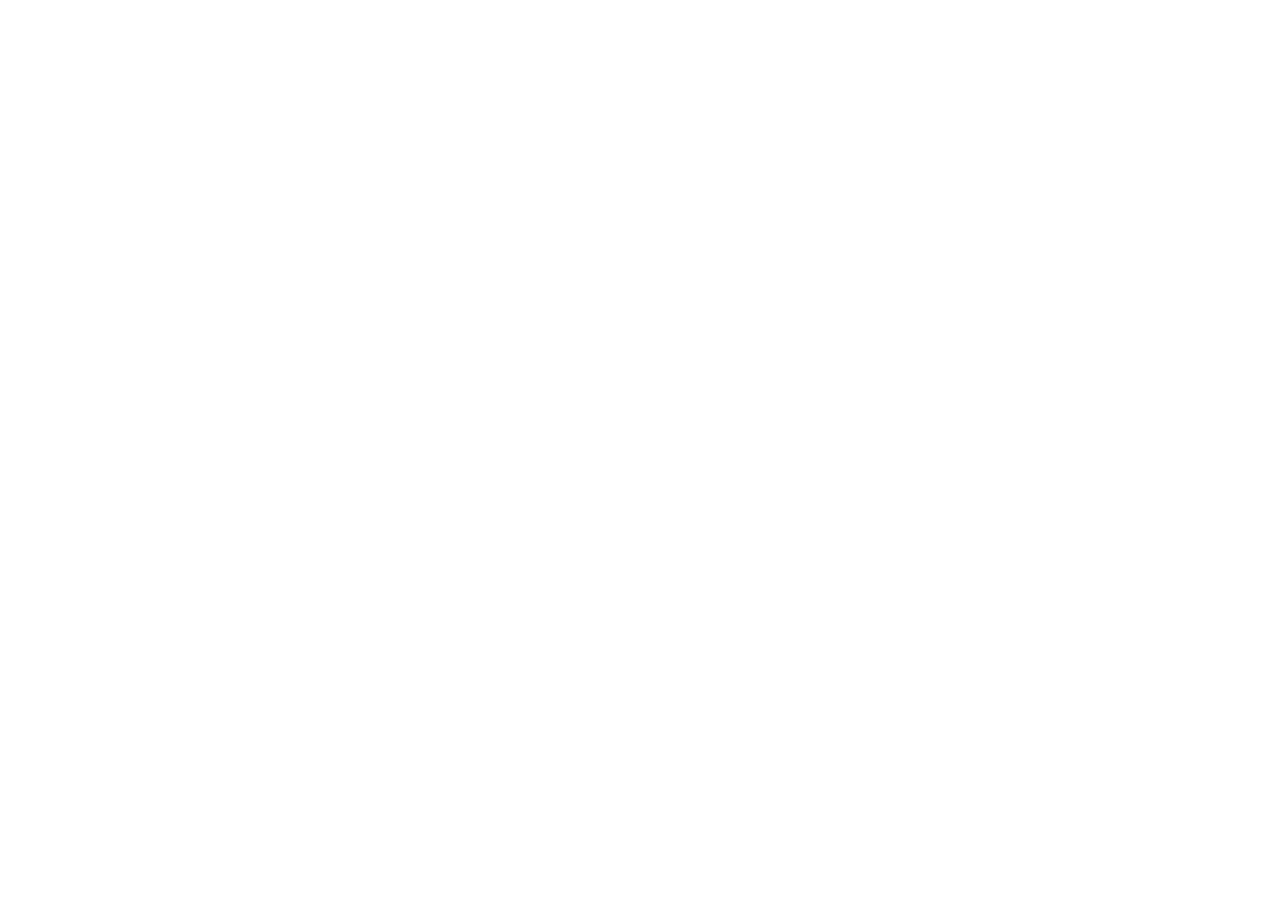
==== TP1/index.html @ ecc1db16 "Creacion,TP1-Ejercicio 1 Completado. Creacion de carpeta para la materia Interfaces. TP1 Ejercicio 1" ====
<!DOCTYPE html PUBLIC "-//W3C//DTD XHTML 1.0 Transitional//EN" "http://www.w3.org/TR/xhtml1/DTD/xhtml1-transitional.dtd">
<html xmlns="http://www.w3.org/1999/xhtml">
	<head>
		<meta http-equiv="Content-Type" content="text/html; charset=utf-8" />
		<title>TP1 TUDAI-INTERFACES</title>
	</head>
	<body>
		
	</body>
	<script   src="js/script.js"></script>
</html>
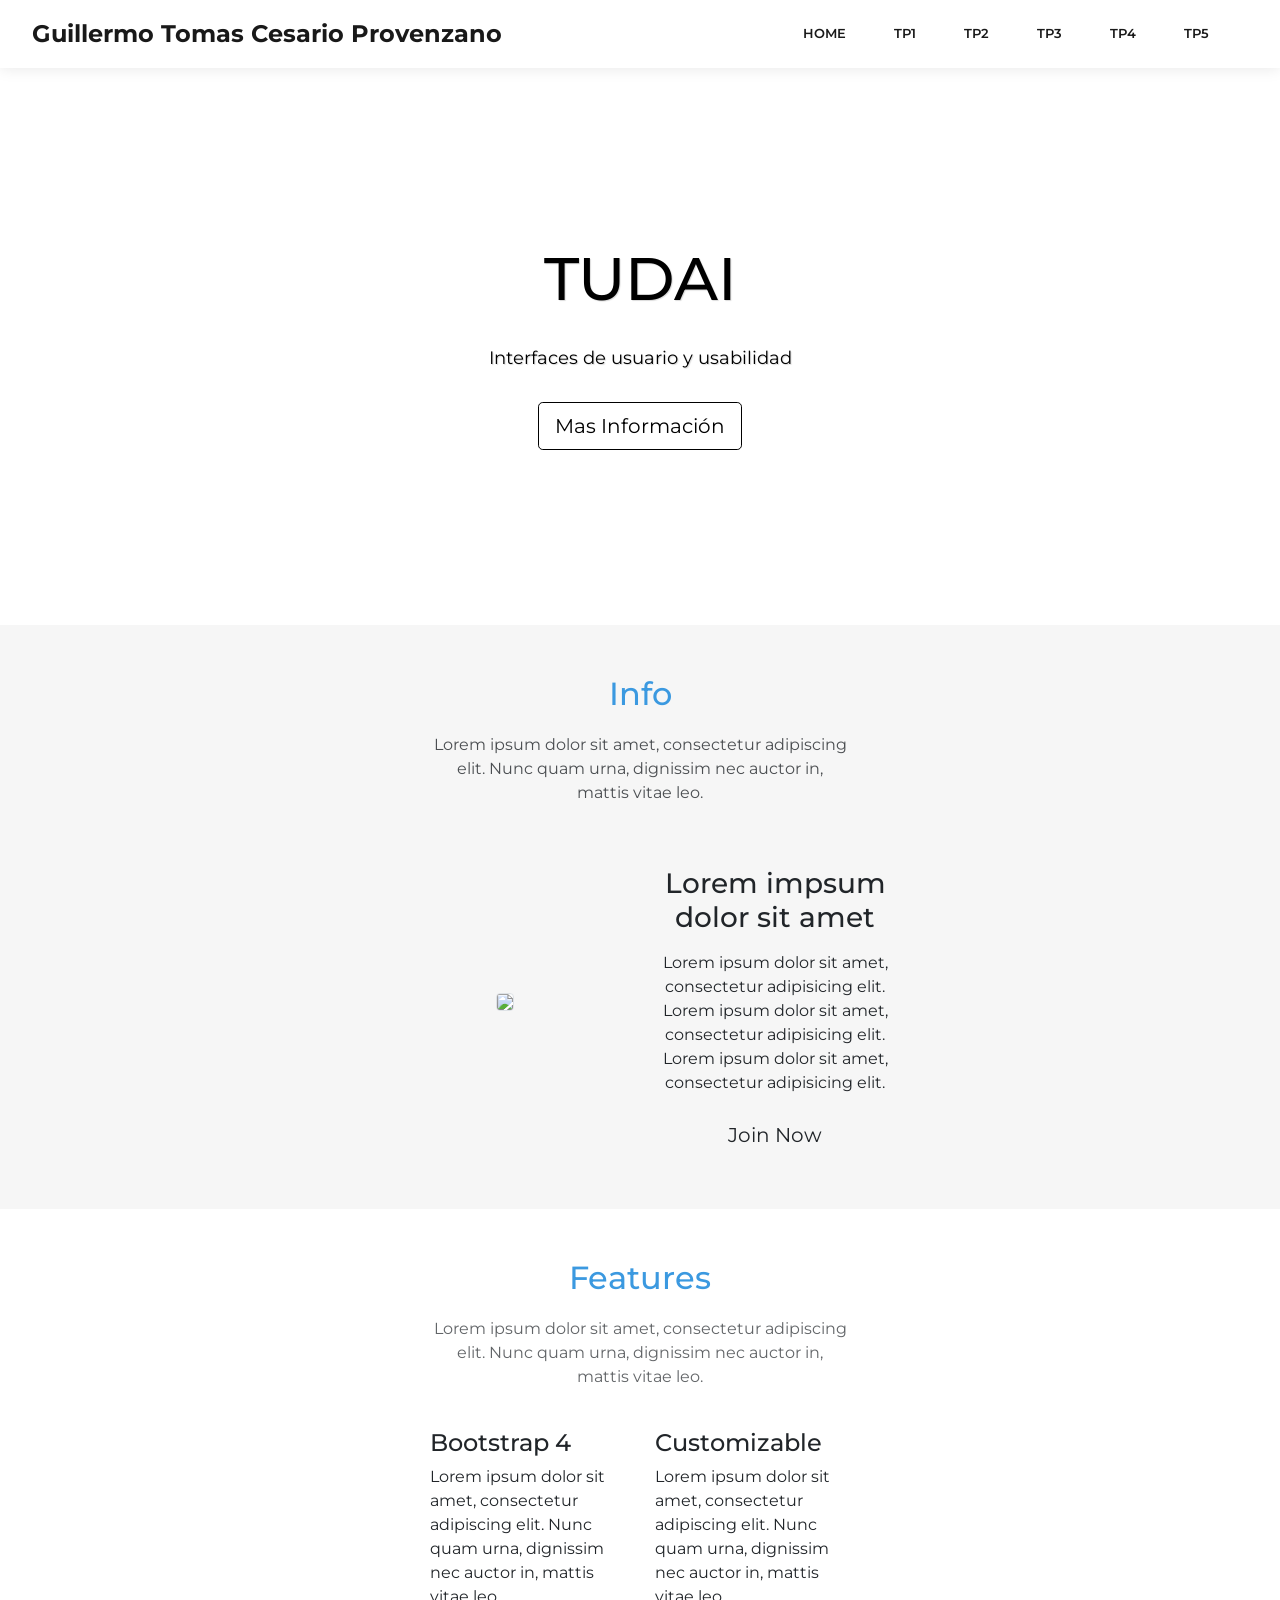
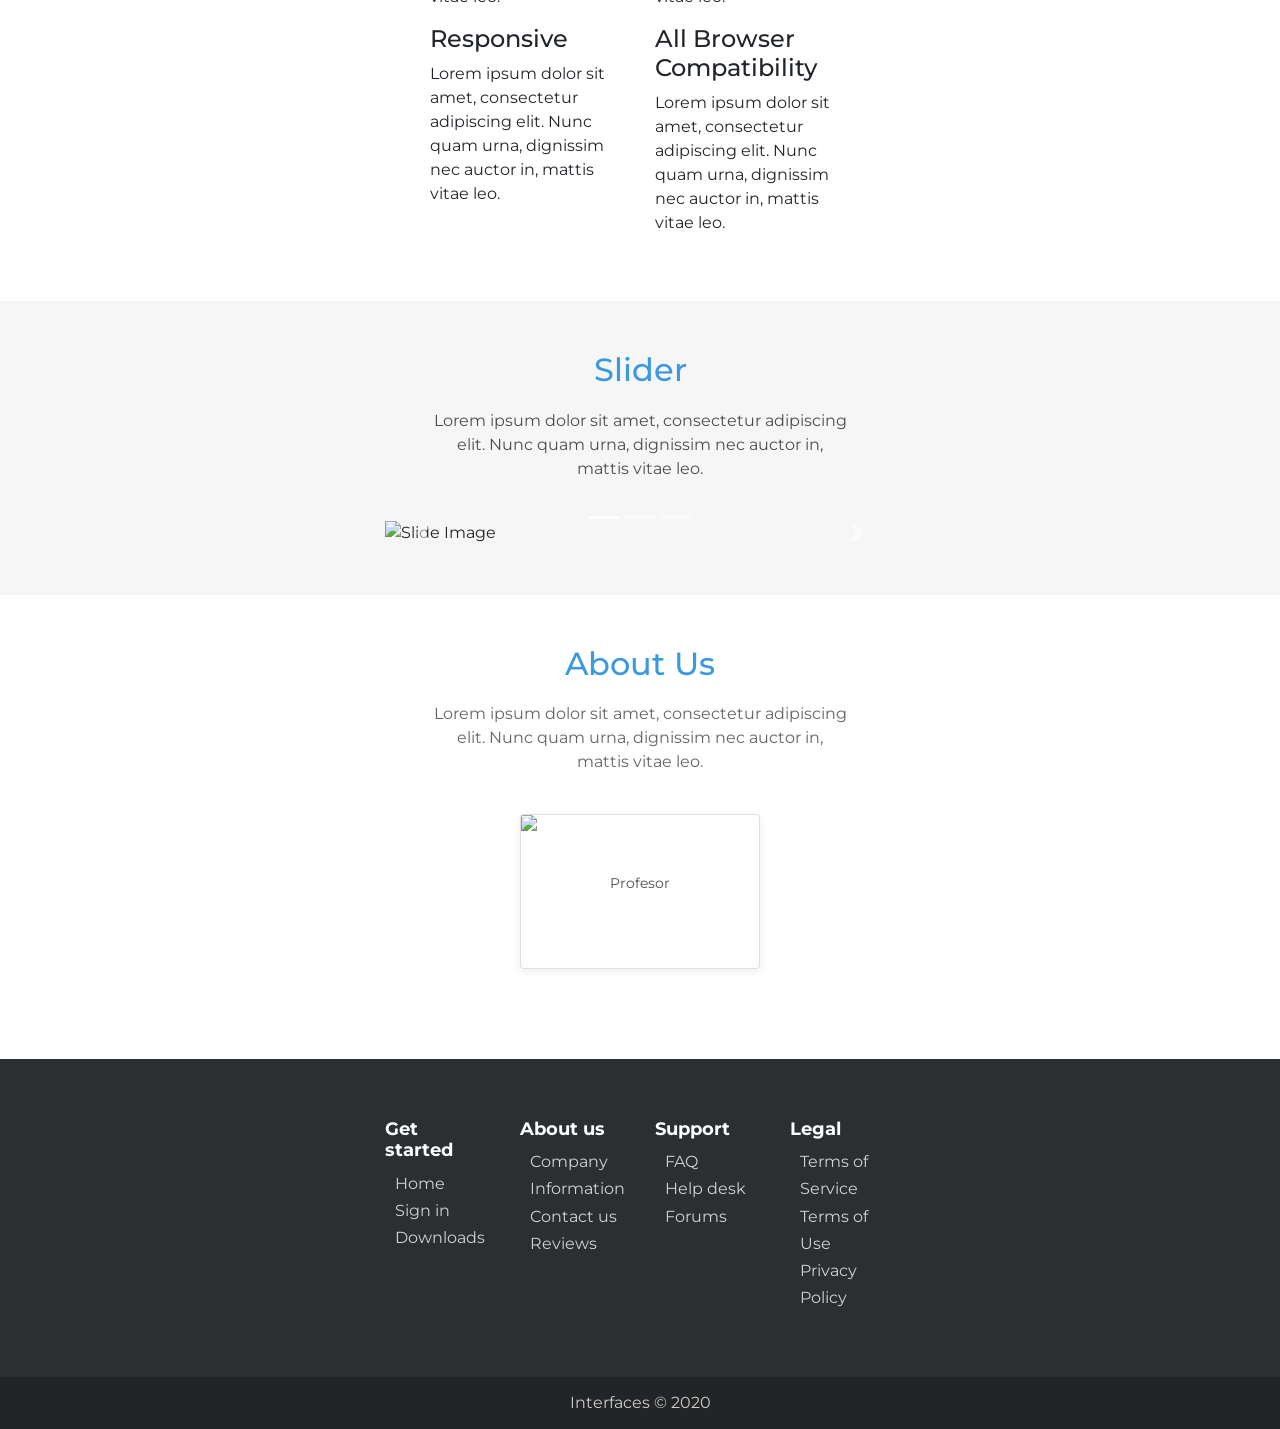
==== commit b2dd731b: "Organizacion de Html Se aplico bootstrap y dividio la barra de navegacion para ingresar a los difere" ====
--- a/TP1/index.html
+++ b/TP1/index.html
@@ -1,11 +1,190 @@
 <!DOCTYPE html PUBLIC "-//W3C//DTD XHTML 1.0 Transitional//EN" "http://www.w3.org/TR/xhtml1/DTD/xhtml1-transitional.dtd">
 <html xmlns="http://www.w3.org/1999/xhtml">
-	<head>
-		<meta http-equiv="Content-Type" content="text/html; charset=utf-8" />
-		<title>TP1 TUDAI-INTERFACES</title>
-	</head>
-	<body>
-		
-	</body>
-	<script   src="js/script.js"></script>
-</html>+            <head>
+                <meta charset="UTF-8">
+				<meta http-equiv="Content-Type" content="text/html; charset=utf-8" />
+                <meta http-equiv="X-UA-Compatible" content="ie=edge">
+				<title>TUDAI-INTERFACES</title>
+                <link rel="stylesheet" href="<link rel="stylesheet" href="https://stackpath.bootstrapcdn.com/bootstrap/4.4.1/css/bootstrap.min.css" integrity="sha384-Vkoo8x4CGsO3+Hhxv8T/Q5PaXtkKtu6ug5TOeNV6gBiFeWPGFN9MuhOf23Q9Ifjh" crossorigin="anonymous">
+                <link rel="stylesheet" href="css/bootstrap.min.css">
+                <link rel="stylesheet" href="css/style.css">
+                <link rel="icon" href="css/images/icono.ico">
+                <link rel="stylesheet" href="https://fonts.googleapis.com/css?family=Montserrat:400,400i,700,700i,600,600i">
+                <link rel="stylesheet" href="/fonts/simple-line-icons.min.css">
+                <link rel="stylesheet" href="https://cdnjs.cloudflare.com/ajax/libs/baguettebox.js/1.10.0/baguetteBox.min.css">
+			</head>
+			<body>
+				<div class="container-fluids">
+					<nav class="navbar navbar-light navbar-expand-lg fixed-top bg-white clean-navbar">
+						 <div class="row">
+						 </div>
+			
+						 <div class="col-3">
+							<div class="image-upload">
+								<a class="navbar-brand logo nav-link active nav-item  "href="{$BASE_URL}">
+									  <Strong>Guillermo Tomas Cesario Provenzano</Strong>
+								</a>  
+							</div>
+							</div>
+			
+							<div class="col-9">
+							<div>
+						   <button data-toggle="collapse" class="navbar-toggler" data-target="#navcol-1"><span class="sr-only">Toggle navigation</span><span class="navbar-toggler-icon"></span></button>
+							<div class="collapse navbar-collapse" id="navcol-1">
+										   <ul class="nav navbar-nav ml-auto">
+													<li class="nav-item" role="presentation"><a class="nav-link active" href="index.html"><i class="fa fa-sign-in"></i>HOME</a></li>
+												   <li class="nav-item" role="presentation"><a class="nav-link active" href="TP1.html"><i class="fa fa-sign-in"></i>TP1</a></li>
+												   <li class="nav-item" role="presentation"><a class="nav-link active" href="TP2.html"><i class="fa fa-sign-in"></i>TP2</a></li>
+												   <li class="nav-item" role="presentation"><a class="nav-link active" href="TP3.html"><i class="fa fa-sign-in"></i>TP3</a></li>
+												   <li class="nav-item" role="presentation"><a class="nav-link active" href="TP4.html"><i class="fa fa-sign-in"></i>TP4</a></li>
+												   <li class="nav-item" role="presentation"><a class="nav-link active" href="TP5.html"><i class="fa fa-sign-in"></i>TP5</a></li>
+										   </ul>
+							</div>
+							</div>
+							</div>
+			</nav>  
+			</div>
+			
+			<main class="page landing-page">
+				<section class="clean-block clean-hero" style="background-image:url('https://images.idgesg.net/images/article/2017/10/user_interface_futuristic_heads_up_display_thinkstock_861122890-100740681-large.3x2.jpg');color:rgba(9, 162, 255, 0.85);">
+					<div class="text">
+						<h2 class="portada-trans">TUDAI</h2>
+						<p class="portada-trans">Interfaces de usuario y usabilidad</p><button class="btn btn-outline-light btn-lg" type="button">Mas Información</button></div>
+			   
+				</section>
+				<section class="clean-block clean-info dark">
+					<div class="container">
+						<div class="block-heading">
+							<h2 class="text-info">Info</h2>
+							<p>Lorem ipsum dolor sit amet, consectetur adipiscing elit. Nunc quam urna, dignissim nec auctor in, mattis vitae leo.</p>
+							
+						</div>
+						<div class="row align-items-center">
+							<div class="col-md-6"><img class="img-thumbnail" src="http://2.bp.blogspot.com/-6lLUfA4Jkig/Txk6NnOEF7I/AAAAAAAAACU/qLspTGYpRn4/s1600/imagen+original.JPG" /></div>
+							<div class="col-md-6">
+								<h3>Lorem impsum dolor sit amet</h3>
+								<div class="getting-started-info">
+									<p>Lorem ipsum dolor sit amet, consectetur adipisicing elit. Lorem ipsum dolor sit amet, consectetur adipisicing elit. Lorem ipsum dolor sit amet, consectetur adipisicing elit.</p>
+								</div><button class="btn btn-outline-primary btn-lg" type="button">Join Now</button></div>
+						</div>
+					</div>
+				</section>
+				<section class="clean-block features">
+					<div class="container">
+						<div class="block-heading">
+							<h2 class="text-info">Features</h2>
+							<p>Lorem ipsum dolor sit amet, consectetur adipiscing elit. Nunc quam urna, dignissim nec auctor in, mattis vitae leo.</p>
+						</div>
+						<div class="row justify-content-center">
+							<div class="col-md-5 feature-box"><i class="icon-star icon"></i>
+								<h4>Bootstrap 4</h4>
+								<p>Lorem ipsum dolor sit amet, consectetur adipiscing elit. Nunc quam urna, dignissim nec auctor in, mattis vitae leo.</p>
+							</div>
+							<div class="col-md-5 feature-box"><i class="icon-pencil icon"></i>
+								<h4>Customizable</h4>
+								<p>Lorem ipsum dolor sit amet, consectetur adipiscing elit. Nunc quam urna, dignissim nec auctor in, mattis vitae leo.</p>
+							</div>
+							<div class="col-md-5 feature-box"><i class="icon-screen-smartphone icon"></i>
+								<h4>Responsive</h4>
+								<p>Lorem ipsum dolor sit amet, consectetur adipiscing elit. Nunc quam urna, dignissim nec auctor in, mattis vitae leo.</p>
+							</div>
+							<div class="col-md-5 feature-box"><i class="icon-refresh icon"></i>
+								<h4>All Browser Compatibility</h4>
+								<p>Lorem ipsum dolor sit amet, consectetur adipiscing elit. Nunc quam urna, dignissim nec auctor in, mattis vitae leo.</p>
+							</div>
+						</div>
+					</div>
+				</section>
+				<section class="clean-block slider dark">
+					<div class="container">
+						<div class="block-heading">
+							<h2 class="text-info">Slider</h2>
+							<p>Lorem ipsum dolor sit amet, consectetur adipiscing elit. Nunc quam urna, dignissim nec auctor in, mattis vitae leo.</p>
+						</div>
+						<div class="carousel slide" data-ride="carousel" id="carousel-1">
+							<div class="carousel-inner" role="listbox">
+								<div class="carousel-item active"><img class="w-100 d-block" src="http://k30.kn3.net/7/A/C/A/7/B/17D.jpg" alt="Slide Image" /></div>
+								<div class="carousel-item"><img class="w-100 d-block" src="http://fotoblogs.soychile.cl/wp-content/uploads/2016/02/MAN_0105214.jpg" alt="Slide Image" /></div>
+								<div class="carousel-item"><img class="w-100 d-block" src="https://i.pinimg.com/736x/f5/e4/90/f5e490973a6359e3f001118b3028e64e--google-search.jpg" alt="Slide Image" /></div>
+							</div>
+							<div><a class="carousel-control-prev" href="#carousel-1" role="button" data-slide="prev"><span class="carousel-control-prev-icon"></span><span class="sr-only">Previous</span></a><a class="carousel-control-next" href="#carousel-1" role="button"
+									data-slide="next"><span class="carousel-control-next-icon"></span><span class="sr-only">Next</span></a></div>
+							<ol class="carousel-indicators">
+								<li data-target="#carousel-1" data-slide-to="0" class="active"></li>
+								<li data-target="#carousel-1" data-slide-to="1"></li>
+								<li data-target="#carousel-1" data-slide-to="2"></li>
+							</ol>
+						</div>
+					</div>
+				</section>
+				<section class="clean-block about-us">
+					<div class="container">
+						<div class="block-heading">
+							<h2 class="text-info">About Us</h2>
+							<p>Lorem ipsum dolor sit amet, consectetur adipiscing elit. Nunc quam urna, dignissim nec auctor in, mattis vitae leo.</p>
+						</div>
+						<div class="row justify-content-center">
+							<div class="col-sm-6 col-lg-6">
+								<div class="card clean-card text-center"><img class="card-img-top w-100 d-block" src="http://e00-marca.uecdn.es/assets/multimedia/imagenes/2017/10/13/15078892655902.jpg" />
+									<div class="card-body info">
+										<h4 class="card-title"></h4>
+										<p class="card-text">Profesor</p>
+										<div class="icons"><a href="#"><i class="icon-social-facebook"></i></a><a href="#"><i class="icon-social-instagram"></i></a><a href="#"><i class="icon-social-twitter"></i></a></div>
+									</div>
+								</div>
+							</div>
+						   
+						
+						</div>
+					</div>
+				</section>
+			</main>
+			</body>
+			<footer class="page-footer dark">
+				<div class="container">
+					<div class="row">
+						<div class="col-sm-3">
+							<h5>Get started</h5>
+							<ul>
+								<li><a href="#">Home</a></li>
+								<li><a href="#"">Sign in</a></li>
+								<li><a href="#">Downloads</a></li>
+							</ul>
+						</div>
+						<div class="col-sm-3">
+							<h5>About us</h5>
+							<ul>
+								<li><a href="#">Company Information</a></li>
+								<li><a href="#">Contact us</a></li>
+								<li><a href="#">Reviews</a></li>
+							</ul>
+						</div>
+						<div class="col-sm-3">
+							<h5>Support</h5>
+							<ul>
+								<li><a href="#">FAQ</a></li>
+								<li><a href="#">Help desk</a></li>
+								<li><a href="#">Forums</a></li>
+							</ul>
+						</div>
+						<div class="col-sm-3">
+							<h5>Legal</h5>
+							<ul>
+								<li><a href="#">Terms of Service</a></li>
+								<li><a href="#">Terms of Use</a></li>
+								<li><a href="#">Privacy Policy</a></li>
+							</ul>
+						</div>
+					</div>
+				</div>
+				<div class="footer-copyright">
+					<p> Interfaces © 2020</p>
+				</div>
+			</footer>	
+			</div>
+					<script   src="js/script.js"></script>
+					<script src="https://code.jquery.com/jquery-3.4.1.slim.min.js" integrity="sha384-J6qa4849blE2+poT4WnyKhv5vZF5SrPo0iEjwBvKU7imGFAV0wwj1yYfoRSJoZ+n" crossorigin="anonymous"></script>
+					<script src="https://cdn.jsdelivr.net/npm/popper.js@1.16.0/dist/umd/popper.min.js" integrity="sha384-Q6E9RHvbIyZFJoft+2mJbHaEWldlvI9IOYy5n3zV9zzTtmI3UksdQRVvoxMfooAo" crossorigin="anonymous"></script>
+					<script src="https://stackpath.bootstrapcdn.com/bootstrap/4.4.1/js/bootstrap.min.js" integrity="sha384-wfSDF2E50Y2D1uUdj0O3uMBJnjuUD4Ih7YwaYd1iqfktj0Uod8GCExl3Og8ifwB6" crossorigin="anonymous"></script>
+			</body>
+			</html>
--- a/TP1/css/style.css
+++ b/TP1/css/style.css
@@ -0,0 +1,1508 @@
+html {
+  font-family: sans-serif;
+  line-height: 1.15;
+  -webkit-text-size-adjust: 100%;
+  -webkit-tap-highlight-color: transparent;
+}
+
+element.style {
+}
+
+html, body {
+  height: 100%;
+  width: 100%;
+}
+
+body {
+  margin: 0;
+  font-family: Montserrat,sans-serif;
+  font-size: 1rem;
+  font-weight: 400;
+  line-height: 1.5;
+  color: #212529;
+  text-align: left;
+  background-color: #fff;
+}
+
+html {
+  font-family: sans-serif;
+  line-height: 1.15;
+  -webkit-text-size-adjust: 100%;
+  -webkit-tap-highlight-color: transparent;
+}
+
+
+.portada-trans{
+  color: black;
+  font-size: 60px;
+}
+
+article, aside, figcaption, figure, footer, header, hgroup, main, nav, section {
+  display: block;
+}
+
+/* Nav Start-------------------------------------------------------------------------------------------------------------------------------------------------------------*/
+
+.clean-navbar.fixed-bottom, .clean-navbar.fixed-top {
+  box-shadow: 0 0 15px rgba(0,0,0,.1);
+}
+
+@media (min-width:576px) {
+  .navbar {
+    padding-top: 1.2rem;
+    padding-bottom: 1.2rem;
+  }
+}
+
+.fixed-bottom, .fixed-top {
+  position: fixed;
+  right: 0;
+  left: 0;
+  z-index: 1030;
+}
+
+.fixed-top {
+  top: 0;
+}
+
+.bg-white {
+  background-color: #fff!important;
+}
+
+@media (min-width:992px) {
+  .navbar-expand-lg {
+    -ms-flex-flow: row nowrap;
+    flex-flow: row nowrap;
+    -ms-flex-pack: start;
+    justify-content: flex-start;
+  }
+}
+
+.navbar, .navbar > .container, .navbar > .container-fluid {
+  display: -ms-flexbox;
+  display: flex;
+  -ms-flex-wrap: wrap;
+  flex-wrap: wrap;
+  -ms-flex-align: center;
+  align-items: center;
+  -ms-flex-pack: justify;
+  justify-content: space-between;
+}
+
+.navbar {
+  position: relative;
+  padding: .5rem 1rem;
+}
+@media (min-width:992px) {
+  .navbar-expand-lg > .container, .navbar-expand-lg > .container-fluid {
+    -ms-flex-wrap: nowrap;
+    flex-wrap: nowrap;
+  }
+}
+
+@media (max-width:991.98px) {
+  .navbar-expand-lg > .container, .navbar-expand-lg > .container-fluid {
+    padding-right: 0;
+    padding-left: 0;
+  }
+}
+
+.navbar, .navbar > .container, .navbar > .container-fluid {
+  display: -ms-flexbox;
+  display: flex;
+  -ms-flex-wrap: wrap;
+  flex-wrap: wrap;
+  -ms-flex-align: center;
+  align-items: center;
+  -ms-flex-pack: justify;
+  justify-content: space-between;
+}
+
+@media (min-width:1200px) {
+  .container {
+    max-width: 1140px;
+  }
+}
+
+@media (min-width:992px) {
+  .container {
+    max-width: 960px;
+  }
+}
+
+@media (min-width:768px) {
+  .container {
+    max-width: 720px;
+  }
+}
+
+@media (min-width:576px) {
+  .container {
+    max-width: 540px;
+  }
+}
+
+.container {
+  width: 100%;
+  padding-right: 15px;
+  padding-left: 15px;
+  margin-right: auto;
+  margin-left: auto;
+}
+
+.navbar-light .navbar-brand, .navbar-light .navbar-brand:focus, .navbar-light .navbar-brand:hover {
+  color: rgba(0,0,0,.9);
+}
+
+.clean-navbar .logo {
+  font-size: 1.5rem;
+}
+
+.navbar-brand:focus, .navbar-brand:hover {
+  text-decoration: none;
+}
+
+a:hover {
+  color: #0056b3;
+  text-decoration: underline;
+}
+
+.navbar-brand {
+  display: inline-block;
+  padding-top: .3125rem;
+  padding-bottom: .3125rem;
+  margin-right: 1rem;
+  font-size: 1.25rem;
+  line-height: inherit;
+  white-space: nowrap;
+}
+
+a {
+  color: #007bff;
+  text-decoration: none;
+  background-color: transparent;
+}
+
+.navbar-light .navbar-toggler {
+  color: rgba(0,0,0,.5);
+  border-color: rgba(0,0,0,.1);
+}
+
+@media (min-width:992px) {
+  .navbar-expand-lg .navbar-toggler {
+    display: none;
+  }
+}
+
+.navbar-toggler:focus, .navbar-toggler:hover {
+  text-decoration: none;
+}
+
+[type=button]:not(:disabled), [type=reset]:not(:disabled), [type=submit]:not(:disabled), button:not(:disabled) {
+  cursor: pointer;
+}
+
+button:focus {
+  outline: 1px dotted;
+  outline: 5px auto -webkit-focus-ring-color;
+}
+
+.navbar-toggler {
+  padding: .25rem .75rem;
+  font-size: 1.25rem;
+  line-height: 1;
+  background-color: transparent;
+  border: 1px solid transparent;
+  border-radius: .25rem;
+}
+
+[type=button], [type=reset], [type=submit], button {
+  -webkit-appearance: button;
+}
+
+button, select {
+  text-transform: none;
+}
+
+button, input {
+  overflow: visible;
+}
+
+button, input, optgroup, select, textarea {
+  margin: 0;
+  font-family: inherit;
+  font-size: inherit;
+  line-height: inherit;
+}
+
+button {
+  border-radius: 0;
+}
+
+.sr-only {
+  position: absolute;
+  width: 1px;
+  height: 1px;
+  padding: 0;
+  overflow: hidden;
+  clip: rect(0,0,0,0);
+  white-space: nowrap;
+  border: 0;
+}
+
+.navbar-light .navbar-toggler-icon {
+  background-image: url([svg]);
+}
+
+.navbar-toggler-icon {
+  display: inline-block;
+  width: 1.5em;
+  height: 1.5em;
+  vertical-align: middle;
+  content: "";
+  background: no-repeat 50%;
+  background-size: 100% 100%;
+}
+
+@media (min-width:992px) {
+  .navbar-expand-lg .navbar-collapse {
+    display: -ms-flexbox!important;
+    display: flex!important;
+    -ms-flex-preferred-size: auto;
+    flex-basis: auto;
+  }
+}
+
+.collapse:not(.show) {
+  display: none;
+}
+
+.navbar-collapse {
+  -ms-flex-preferred-size: 100%;
+  flex-basis: 100%;
+  -ms-flex-positive: 1;
+  flex-grow: 1;
+  -ms-flex-align: center;
+  align-items: center;
+}
+
+@media (min-width:992px) {
+  .navbar-expand-lg .navbar-nav {
+    -ms-flex-direction: row;
+    flex-direction: row;
+  }
+}
+
+.ml-auto, .mx-auto {
+  margin-left: auto!important;
+}
+
+.navbar-nav {
+  display: -ms-flexbox;
+  display: flex;
+  -ms-flex-direction: column;
+  flex-direction: column;
+  padding-left: 0;
+  margin-bottom: 0;
+  list-style: none;
+}
+
+.nav {
+  display: -ms-flexbox;
+  display: flex;
+  -ms-flex-wrap: wrap;
+  flex-wrap: wrap;
+  padding-left: 0;
+  margin-bottom: 0;
+  list-style: none;
+}
+
+dl, ol, ul {
+  margin-top: 0;
+}
+
+address, dl, ol, ul {
+  margin-bottom: 1rem;
+}
+
+.clean-navbar .navbar-nav .nav-item {
+  padding-right: 2rem;
+}
+
+.navbar-light .navbar-nav .active > .nav-link, .navbar-light .navbar-nav .nav-link.active, .navbar-light .navbar-nav .nav-link.show, .navbar-light .navbar-nav .show > .nav-link {
+  color: rgba(0,0,0,.9);
+}
+
+.navbar-light .navbar-nav .nav-link:focus, .navbar-light .navbar-nav .nav-link:hover {
+  color: rgba(0,0,0,.7);
+}
+
+.clean-navbar .navbar-nav .nav-link {
+  font-weight: 600;
+  font-size: .8rem;
+  text-transform: uppercase;
+}
+
+.navbar-light .navbar-nav .nav-link {
+  color: rgba(0,0,0,.5);
+}
+
+@media (min-width:992px) {
+  .navbar-expand-lg .navbar-nav .nav-link {
+    padding-right: .5rem;
+    padding-left: .5rem;
+  }
+}
+
+.navbar-nav .nav-link {
+  padding-right: 0;
+  padding-left: 0;
+}
+
+.nav-link:focus, .nav-link:hover {
+  text-decoration: none;
+}
+
+.nav-link {
+  display: block;
+  padding: .5rem 1rem;
+}
+
+
+
+
+/* Nav End-------------------------------------------------------------------------------------------------------------------------------------------------------------- */
+
+/* Footer Start----------------------------------------------------------------------------------------------------------------------------------------------------------*/
+
+.page-footer.dark {
+  background-color: #2b2f31;
+}
+
+@media (min-width:576px) {
+  .page-footer {
+    text-align: left;
+  }
+}
+
+.page-footer {
+  background-color: #fff;
+  padding-top: 30px;
+  text-align: center;
+}
+
+@media (min-width:1200px) {
+  .container {
+    max-width: 1140px;
+  }
+}
+
+@media (min-width:992px) {
+  .container {
+    max-width: 960px;
+  }
+}
+
+@media (min-width:768px) {
+  .container {
+    max-width: 720px;
+  }
+}
+
+@media (min-width:576px) {
+  .container {
+    max-width: 540px;
+  }
+}
+
+.container-fluid {
+  width: 100%;
+  padding-right: 15px;
+  padding-left: 15px;
+  margin-right: auto;
+  margin-left: auto;
+}
+
+@media (min-width:576px) {
+  .col-sm-3 {
+    -ms-flex: 0 0 25%;
+    flex: 0 0 25%;
+    max-width: 25%;
+  }
+}
+
+.col, .col-1, .col-2, .col-3, .col-4, .col-5, .col-6, .col-7, .col-8, .col-9, .col-10, .col-11, .col-12, .col-auto, .col-lg, .col-lg-1, .col-lg-2, .col-lg-3, .col-lg-4, .col-lg-5, .col-lg-6, .col-lg-7, .col-lg-8, .col-lg-9, .col-lg-10, .col-lg-11, .col-lg-12, .col-lg-auto, .col-md, .col-md-1, .col-md-2, .col-md-3, .col-md-4, .col-md-5, .col-md-6, .col-md-7, .col-md-8, .col-md-9, .col-md-10, .col-md-11, .col-md-12, .col-md-auto, .col-sm, .col-sm-1, .col-sm-2, .col-sm-3, .col-sm-4, .col-sm-5, .col-sm-6, .col-sm-7, .col-sm-8, .col-sm-9, .col-sm-10, .col-sm-11, .col-sm-12, .col-sm-auto, .col-xl, .col-xl-1, .col-xl-2, .col-xl-3, .col-xl-4, .col-xl-5, .col-xl-6, .col-xl-7, .col-xl-8, .col-xl-9, .col-xl-10, .col-xl-11, .col-xl-12, .col-xl-auto {
+  position: relative;
+  width: 100%;
+  padding-right: 15px;
+  padding-left: 15px;
+}
+
+.page-footer.dark h5 {
+  color: #fff;
+}
+
+.page-footer h5 {
+  font-size: 18px;
+  font-weight: 700;
+  margin-top: 30px;
+}
+
+.h5, h5 {
+  font-size: 1.25rem;
+}
+
+
+h1, h2, h3, h4, h5, h6 {
+  margin-top: 0;
+  margin-bottom: .5rem;
+}
+
+.page-footer ul {
+  list-style-type: none;
+  padding-left: 0;
+  line-height: 1.7;
+}
+
+dl, ol, ul {
+  margin-top: 0;
+}
+
+address, dl, ol, ul {
+  margin-bottom: 1rem;
+}
+
+@media (min-width:768px) {
+  .page-footer ul li {
+    position: relative;
+    padding-left: 10px;
+  }
+}
+
+.page-footer.dark {
+  background-color: #2b2f31;
+}
+
+@media (min-width:576px) {
+  .page-footer {
+    text-align: left;
+  }
+}
+
+.row {
+  display: -ms-flexbox;
+  display: flex;
+  -ms-flex-wrap: wrap;
+  flex-wrap: wrap;
+  margin-right: -15px;
+  margin-left: -15px;
+}
+
+.container {
+  width: 100%;
+  padding-right: 15px;
+  padding-left: 15px;
+  margin-right: auto;
+  margin-left: auto;
+}
+
+@media (min-width:576px) {
+  .col-sm-3 {
+    -ms-flex: 0 0 25%;
+    flex: 0 0 25%;
+    max-width: 25%;
+  }
+}
+
+.page-footer.dark h5 {
+  color: #fff;
+}
+
+.page-footer h5 {
+  font-size: 18px;
+  font-weight: 700;
+  margin-top: 30px;
+}
+
+.h5, h5 {
+  font-size: 1.25rem;
+}
+
+.h1, .h2, .h3, .h4, .h5, .h6, h1, h2, h3, h4, h5, h6 {
+  margin-bottom: .5rem;
+  font-weight: 500;
+  line-height: 1.2;
+}
+
+h1, h2, h3, h4, h5, h6 {
+  margin-top: 0;
+  margin-bottom: .5rem;
+}
+
+.page-footer ul {
+  list-style-type: none;
+  padding-left: 0;
+  line-height: 1.7;
+}
+
+dl, ol, ul {
+  margin-top: 0;
+}
+
+address, dl, ol, ul {
+  margin-bottom: 1rem;
+}
+
+@media (min-width:768px) {
+  .page-footer ul li {
+    position: relative;
+    padding-left: 10px;
+  }
+}
+
+.page-footer.dark a:focus, .page-footer.dark a:hover {
+  color: #fff;
+}
+
+.page-footer a:focus, .page-footer a:hover {
+  text-decoration: none;
+  color: #1d2125;
+}
+
+.page-footer.dark a {
+  color: #d2d1d1;
+}
+
+.page-footer a {
+  color: #53595f;
+  text-decoration: none;
+}
+
+.page-footer.dark .footer-copyright {
+  background-color: #222425;
+  border-color: #222425;
+}
+
+.page-footer .footer-copyright {
+  background-color: #fff;
+  padding-top: 3px;
+  padding-bottom: 3px;
+  text-align: center;
+  margin-top: 50px;
+  border: 1px solid #ededed;
+}
+
+.page-footer.dark .footer-copyright p {
+  color: #ccc;
+}
+
+.page-footer .footer-copyright p {
+  margin: 10px;
+  color: #7d8288;
+}
+
+/* Footer End------------------------------------------------------------------------------------------------------------------------------------------------------------*/
+
+/* Login Start------------------------------------------------------------------------------------------------------------------------------------------------------------*/
+
+@media (min-width:576px) {
+  .clean-navbar.fixed-top + .page {
+    padding-top: 5rem;
+  }
+}
+
+.clean-navbar.fixed-top + .page {
+  padding-top: 62px;
+}
+
+
+
+.clean-block.dark {
+  background-color: #f6f6f6;
+}
+
+@media (min-width:576px) {
+  .clean-block {
+    padding-bottom: 100px;
+  }
+}
+
+.clean-block {
+  padding-bottom: 50px;
+}
+
+@media (min-width:576px) {
+  .clean-block .block-heading {
+    padding-top: 80px;
+  }
+}
+
+.clean-block .block-heading {
+  padding-top: 50px;
+  margin-bottom: 40px;
+  text-align: center;
+}
+
+.clean-block .block-heading h1, .clean-block .block-heading h2, .clean-block .block-heading h3 {
+  margin-bottom: 1.2rem;
+}
+
+.text-info {
+  color: #3b99e0!important;
+}
+
+.h2, h2 {
+  font-size: 2rem;
+}
+
+
+h1, h2, h3, h4, h5, h6 {
+  margin-top: 0;
+  margin-bottom: .5rem;
+}
+
+.clean-block.dark .block-heading p {
+  opacity: .8;
+}
+
+.clean-block .block-heading p {
+  text-align: center;
+  max-width: 420px;
+  margin: auto;
+  opacity: .7;
+}
+
+p {
+  margin-top: 0;
+  margin-bottom: 1rem;
+}
+
+.clean-block.clean-form form {
+  border-top: 2px solid #5ea4f3;
+  background-color: #fff;
+  max-width: 500px;
+  margin: auto;
+  padding: 40px;
+  box-shadow: 0 2px 10px rgba(0,0,0,.075);
+}
+
+.form-group {
+  margin-bottom: 1rem;
+}
+
+label {
+  display: inline-block;
+  margin-bottom: .5rem;
+}
+
+.form-control:focus {
+  color: #495057;
+  background-color: #fff;
+  border-color: #80bdff;
+  outline: 0;
+  box-shadow: 0 0 0 .2rem rgba(0,123,255,.25);
+}
+
+@media (prefers-reduced-motion:reduce) {
+  .form-control {
+    transition: none;
+  }
+}
+
+.form-control {
+  display: block;
+  width: 100%;
+  height: calc(1.5em + .75rem + 2px);
+  padding: .375rem .75rem;
+  font-size: 1rem;
+  font-weight: 400;
+  line-height: 1.5;
+  color: #495057;
+  background-color: #fff;
+  background-clip: padding-box;
+  border: 1px solid #ced4da;
+  border-radius: .25rem;
+  transition: border-color .15s ease-in-out,box-shadow .15s ease-in-out;
+}
+
+.form-check {
+  position: relative;
+  display: block;
+  padding-left: 1.25rem;
+}
+
+input[type=checkbox], input[type=radio] {
+  box-sizing: border-box;
+  padding: 0;
+}
+
+.form-check-input {
+  position: absolute;
+  margin-top: .3rem;
+  margin-left: -1.25rem;
+}
+
+.form-check-label {
+  margin-bottom: 0;
+}
+
+@media (prefers-reduced-motion:reduce) {
+  .btn {
+    transition: none;
+  }
+}
+
+.btn {
+  display: inline-block;
+  font-weight: 400;
+  color: #212529;
+  text-align: center;
+  vertical-align: middle;
+  -webkit-user-select: none;
+  -moz-user-select: none;
+  -ms-user-select: none;
+  user-select: none;
+  background-color: transparent;
+  border: 1px solid transparent;
+  padding: .375rem .75rem;
+  font-size: 1rem;
+  line-height: 1.5;
+  border-radius: .25rem;
+  transition: color .15s ease-in-out,background-color .15s ease-in-out,border-color .15s ease-in-out,box-shadow .15s ease-in-out;
+}
+
+.btn-block {
+  display: block;
+  width: 100%;
+}
+
+.btn-primary {
+  color: #fff;
+  background-color: #007bff;
+  border-color: #007bff;
+}
+
+.btn:hover {
+  color: #212529;
+  text-decoration: none;
+}
+
+.btn.focus, .btn:focus {
+  outline: 0;
+  box-shadow: 0 0 0 .2rem rgba(0,123,255,.25);
+}
+
+.btn-primary:hover {
+  color: #fff;
+  background-color: #0069d9;
+  border-color: #0062cc;
+}
+
+.btn-primary.focus, .btn-primary:focus {
+  box-shadow: 0 0 0 .2rem rgba(38,143,255,.5);
+}
+
+.btn-primary:not(:disabled):not(.disabled).active, .btn-primary:not(:disabled):not(.disabled):active, .show > .btn-primary.dropdown-toggle {
+  color: #fff;
+  background-color: #0062cc;
+  border-color: #005cbf;
+}
+
+.btn-primary:not(:disabled):not(.disabled).active:focus, .btn-primary:not(:disabled):not(.disabled):active:focus, .show > .btn-primary.dropdown-toggle:focus {
+  box-shadow: 0 0 0 .2rem rgba(38,143,255,.5);
+}
+
+/* Login End------------------------------------------------------------------------------------------------------------------------------------------------------------*/
+
+/* Inicio Start------------------------------------------------------------------------------------------------------------------------------------------------------------*/
+
+
+/* End Start------------------------------------------------------------------------------------------------------------------------------------------------------------*/
+
+element.style {
+  background-image: url("https://k60.kn3.net/taringa/E/3/0/6/4/9/serexe/C58.jpg");
+  color: rgba(9, 162, 255, 0.85);
+}
+
+.clean-block.clean-hero {
+  position: relative;
+  text-align: center;
+  background-size: cover;
+  background-repeat: no-repeat;
+  display: -ms-flexbox;
+  display: flex;
+  -ms-flex-align: center;
+  align-items: center;
+  -ms-flex-pack: center;
+  justify-content: center;
+  padding-bottom: 0;
+}
+
+@media (min-width:576px) {
+  .clean-block.clean-hero .text {
+    padding: 0;
+  }
+}
+
+.clean-block.clean-hero .text {
+  max-width: 640px;
+  color: #fff;
+  z-index: 2;
+  padding: 175px 40px;
+  text-shadow: 1px 1px 1px rgba(0,0,0,.15);
+}
+
+.clean-block.clean-hero h2 {
+  margin-bottom: 30px;
+}
+
+.clean-block.clean-hero p {
+  font-size: 18px;
+  margin-bottom: 30px;
+}
+
+.btn-outline-light {
+  color: black;
+  border-color: black;
+}
+
+.btn-group-lg > .btn, .btn-lg {
+  padding: .5rem 1rem;
+  font-size: 1.25rem;
+  line-height: 1.5;
+  border-radius: .3rem;
+}
+
+.btn-outline-light:not(:disabled):not(.disabled).active:focus, .btn-outline-light:not(:disabled):not(.disabled):active:focus, .show > .btn-outline-light.dropdown-toggle:focus {
+  box-shadow: 0 0 0 .2rem rgba(248,249,250,.5);
+}
+
+.btn-outline-light:not(:disabled):not(.disabled).active, .btn-outline-light:not(:disabled):not(.disabled):active, .show > .btn-outline-light.dropdown-toggle {
+  color: #212529;
+  background-color: #f8f9fa;
+  border-color: #f8f9fa;
+}
+
+.btn-outline-light.focus, .btn-outline-light:focus {
+  box-shadow: 0 0 0 .2rem rgba(248,249,250,.5);
+}
+
+.btn-outline-light:hover {
+  color: #212529;
+  background-color: #f8f9fa;
+  border-color: #f8f9fa;
+}
+
+@media (min-width:768px) {
+  .clean-block.clean-info {
+    padding-left: 0;
+    padding-right: 0;
+    text-align: inherit;
+  }
+}
+
+.clean-block.clean-info {
+  padding-left: 20px;
+  padding-right: 20px;
+  text-align: center;
+}
+
+.text-info {
+  color: #3b99e0!important;
+}
+
+.align-items-center {
+  -ms-flex-align: center!important;
+  align-items: center!important;
+}
+
+@media (min-width:768px) {
+  .col-md-6 {
+    -ms-flex: 0 0 50%;
+    flex: 0 0 50%;
+    max-width: 50%;
+  }
+}
+
+.img-thumbnail {
+  padding: .0rem;
+  background-color: #fff;
+  border: 1px solid #dee2e6;
+  border-radius: .25rem;
+}
+
+.img-fluid, .img-thumbnail {
+  max-width: 100%;
+  height: auto;
+  
+}
+
+img, svg {
+  vertical-align: middle;
+}
+
+img {
+  border-style: none;
+}
+
+@media (min-width:768px) {
+  .clean-block.clean-info h3 {
+    margin-top: 0;
+  }
+}
+
+.clean-block.clean-info h3 {
+  margin-top: .8em;
+  margin-bottom: .6em;
+}
+
+.h3, h3 {
+  font-size: 1.75rem;
+}
+
+.btn-outline-primary:not(:disabled):not(.disabled).active:focus, .btn-outline-primary:not(:disabled):not(.disabled):active:focus, .show > .btn-outline-primary.dropdown-toggle:focus {
+  box-shadow: 0 0 0 .2rem rgba(0,123,255,.5);
+}
+
+.btn-outline-primary:not(:disabled):not(.disabled).active, .btn-outline-primary:not(:disabled):not(.disabled):active, .show > .btn-outline-primary.dropdown-toggle {
+  color: #fff;
+  background-color: #007bff;
+  border-color: #007bff;
+}
+
+.btn-outline-primary.focus, .btn-outline-primary:focus {
+  box-shadow: 0 0 0 .2rem rgba(0,123,255,.5);
+}
+
+.btn-outline-primary:hover {
+  color: #fff;
+  background-color: #007bff;
+  border-color: #007bff;
+}
+
+.justify-content-center {
+  -ms-flex-pack: center!important;
+  justify-content: center!important;
+}
+
+.clean-block.slider {
+  margin-left: auto;
+  margin-right: auto;
+}
+
+.carousel {
+  position: relative;
+}
+
+.carousel-inner {
+  position: relative;
+  width: 100%;
+  overflow: hidden;
+}
+
+.carousel-item-next, .carousel-item-prev, .carousel-item.active {
+  display: block;
+}
+
+@media (prefers-reduced-motion:reduce) {
+  .carousel-item {
+    transition: none;
+  }
+}
+
+.carousel-item {
+  position: relative;
+  display: none;
+  float: left;
+  width: 100%;
+  margin-right: -100%;
+  -webkit-backface-visibility: hidden;
+  backface-visibility: hidden;
+  transition: -webkit-transform .6s ease-in-out;
+  transition: transform .6s ease-in-out;
+  transition: transform .6s ease-in-out,-webkit-transform .6s ease-in-out;
+}
+
+.w-100 {
+  width: 100%!important;
+}
+
+.d-block {
+  display: block!important;
+}
+
+.carousel-control-next, .carousel-control-prev {
+  position: absolute;
+  top: 0;
+  bottom: 0;
+  z-index: 1;
+  display: -ms-flexbox;
+  display: flex;
+  -ms-flex-align: center;
+  align-items: center;
+  -ms-flex-pack: center;
+  justify-content: center;
+  width: 15%;
+  color: #fff;
+  text-align: center;
+  opacity: .5;
+  transition: opacity .15s ease;
+}
+
+.carousel-control-next:focus, .carousel-control-next:hover, .carousel-control-prev:focus, .carousel-control-prev:hover {
+  color: #fff;
+  text-decoration: none;
+  outline: 0;
+  opacity: .9;
+}
+
+.carousel-control-prev {
+  left: 0;
+}
+
+@media (prefers-reduced-motion:reduce) {
+  .carousel-control-next, .carousel-control-prev {
+    transition: none;
+  }
+}
+
+.carousel-control-prev-icon {
+  /*background-image: url([svg]); */
+}
+
+.carousel-control-next-icon, .carousel-control-prev-icon {
+  display: inline-block;
+  width: 20px;
+  height: 20px;
+ /* background: no-repeat 50%/100% 100%;*/
+
+}
+
+.carousel-control-next {
+  right: 0;
+}
+
+.carousel-control-next:focus, .carousel-control-next:hover, .carousel-control-prev:focus, .carousel-control-prev:hover {
+  color: #fff;
+  text-decoration: none;
+  outline: 0;
+  opacity: .9;
+}
+
+.carousel-control-next-icon {
+  /*background-image: url([svg]); */
+}
+
+.carousel-control-next-icon, .carousel-control-prev-icon {
+  display: inline-block;
+  width: 20px;
+  height: 20px;
+  /*background: no-repeat 50%/100% 100%;*/
+}
+
+.carousel-indicators {
+  position: absolute;
+  right: 0;
+  bottom: 0;
+  left: 0;
+  z-index: 15;
+  display: -ms-flexbox;
+  display: flex;
+  -ms-flex-pack: center;
+  justify-content: center;
+  padding-left: 0;
+  margin-right: 15%;
+  margin-left: 15%;
+  list-style: none;
+}
+
+dl, ol, ul {
+  margin-top: 0;
+}
+
+address, dl, ol, ul {
+  margin-bottom: 1rem;
+}
+
+.carousel-indicators .active {
+  opacity: 1;
+}
+
+@media (prefers-reduced-motion:reduce) {
+  .carousel-indicators li {
+    transition: none;
+  }
+}
+
+.carousel-indicators li {
+  box-sizing: content-box;
+  -ms-flex: 0 1 auto;
+  flex: 0 1 auto;
+  width: 30px;
+  height: 3px;
+  margin-right: 3px;
+  margin-left: 3px;
+  text-indent: -999px;
+  cursor: pointer;
+  background-color: #fff;
+  background-clip: padding-box;
+  border-top: 10px solid transparent;
+  border-bottom: 10px solid transparent;
+  opacity: .5;
+  transition: opacity .6s ease;
+}
+
+@media (min-width:992px) {
+  .col-lg-4 {
+    -ms-flex: 0 0 33.33333%;
+    flex: 0 0 33.33333%;
+    max-width: 33.33333%;
+  }
+}
+
+@media (min-width:576px) {
+  .col-sm-6 {
+    -ms-flex: 0 0 50%;
+    flex: 0 0 50%;
+    max-width: 50%;
+  }
+}
+
+@media (min-width:992px) {
+  .clean-card {
+    margin-bottom: 0;
+  }
+}
+
+.clean-card {
+  box-shadow: 0 2px 10px rgba(0,0,0,.075);
+  border-radius: 3px;
+  margin-bottom: 40px;
+  border: 1px solid #eaeaea;
+}
+
+.text-center {
+  text-align: center!important;
+}
+
+.card {
+  position: relative;
+  display: -ms-flexbox;
+  display: flex;
+  -ms-flex-direction: column;
+  flex-direction: column;
+  min-width: 0;
+  word-wrap: break-word;
+  background-color: #fff;
+  background-clip: border-box;
+  border: 1px solid rgba(0,0,0,.125);
+  border-radius: .25rem;
+}
+
+.card-img-top {
+  width: 100%;
+  border-top-left-radius: calc(.25rem - 1px);
+  border-top-right-radius: calc(.25rem - 1px);
+}
+
+.clean-card .info {
+  padding: 30px;
+}
+
+.card-body {
+  -ms-flex: 1 1 auto;
+  flex: 1 1 auto;
+  padding: 1.25rem;
+}
+
+.clean-card h4 {
+  font-weight: 600;
+  font-size: 1em;
+}
+
+.card-title {
+  margin-bottom: .75rem;
+}
+
+.h4, h4 {
+  font-size: 1.5rem;
+}
+
+.clean-card p {
+  opacity: .8;
+  font-size: .85em;
+  margin-bottom: .9em;
+}
+
+.clean-card .icons a:hover {
+  opacity: 1;
+  text-decoration: none;
+}
+
+.clean-card .icons a {
+  font-size: 16px;
+  color: #3b99e0;
+  opacity: .75;
+  height: 2em;
+  line-height: 2;
+  text-align: center;
+  padding: .6em .4em;
+}
+
+
+/* Inicio End-----------------------------------------------------------------------------------------------------------------------------------------------------------*/
+
+/* Planes Start-----------------------------------------------------------------------------------------------------------------------------------------------------------*/
+
+@media (min-width:992px) {
+  .col-lg-4 {
+    -ms-flex: 0 0 33.33333%;
+    flex: 0 0 33.33333%;
+    max-width: 33.33333%;
+  }
+}
+
+@media (min-width:768px) {
+  .col-md-5 {
+    -ms-flex: 0 0 41.66667%;
+    flex: 0 0 41.66667%;
+    max-width: 41.66667%;
+  }
+}
+
+.clean-pricing-item {
+  background-color: #fff;
+  box-shadow: 0 2px 10px rgba(0,0,0,.075);
+  border-top: 2px solid #5ea4f3;
+  padding: 30px;
+  overflow: hidden;
+  position: relative;
+}
+
+.clean-pricing-item .heading {
+  text-align: center;
+  padding-bottom: 10px;
+  border-bottom: 1px solid rgba(0,0,0,.1);
+}
+
+.clean-pricing-item p {
+  text-align: center;
+  margin-top: 20px;
+  opacity: .7;
+}
+
+.clean-pricing-item .features h4 {
+  text-align: center;
+  font-size: 18px;
+  padding: 5px;
+}
+
+.clean-pricing-item .features .feature {
+  font-weight: 600;
+}
+
+.clean-pricing-item .price h4 {
+  margin: 15px 0;
+  font-size: 45px;
+  text-align: center;
+  color: #2288f9;
+}
+
+.clean-pricing-item button {
+  font-weight: 600;
+}
+
+.clean-pricing-item .ribbon {
+  width: 160px;
+  height: 32px;
+  font-size: 12px;
+  text-align: center;
+  color: #fff;
+  font-weight: 700;
+  box-shadow: 0 2px 3px hsla(0,0%,53%,.25);
+  background: #4dbe3b;
+  -webkit-transform: rotate(45deg);
+  transform: rotate(45deg);
+  position: absolute;
+  right: -42px;
+  top: 20px;
+  padding-top: 7px;
+}
+
+.second-row {
+  margin-top: 2%;
+
+}
+
+/* Planes End-----------------------------------------------------------------------------------------------------------------------------------------------------------*/
+
+/* Contact Start-----------------------------------------------------------------------------------------------------------------------------------------------------------*/
+
+select.form-control[multiple], select.form-control[size], textarea.form-control {
+  height: auto;
+}
+
+
+
+
+/* Contact End-----------------------------------------------------------------------------------------------------------------------------------------------------------*/
+
+/* Gallery Start-----------------------------------------------------------------------------------------------------------------------------------------------------------*/
+
+
+.portfolio-navbar.fixed-top + .page {
+  padding-top: 62px;
+}
+
+@media (min-width:576px) {
+  .portfolio-navbar.fixed-top + .page {
+    padding-top: 5.5rem;
+  }
+}
+
+.portfolio-block {
+  padding-bottom: 60px;
+  padding-top: 60px;
+}
+
+@media (min-width:768px) {
+  .portfolio-block {
+    padding-bottom: 100px;
+    padding-top: 100px;
+  }
+}
+
+.portfolio-block .heading {
+  margin-bottom: 50px;
+  text-align: center;
+}
+
+@media (min-width:768px) {
+  .portfolio-block .heading {
+    margin-bottom: 80px;
+  }
+}
+
+.portfolio-block .heading h2 {
+  font-weight: 700;
+  font-size: 1.4rem;
+  text-transform: uppercase;
+}
+
+@media (min-width:768px) {
+  .portfolio-block .heading h2 {
+    font-size: 2rem;
+  }
+}
+
+.no-gutters {
+  margin-right: 0;
+  margin-left: 0;
+}
+
+@media (min-width:768px) {
+  .col-md-6 {
+    -ms-flex: 0 0 50%;
+    flex: 0 0 50%;
+    max-width: 50%;
+  }
+}
+
+@media (min-width:992px) {
+  .col-lg-4 {
+    -ms-flex: 0 0 33.33333%;
+    flex: 0 0 33.33333%;
+    max-width: 33.33333%;
+  }
+}
+
+.no-gutters > .col, .no-gutters > [class*=col-] {
+  padding-right: 0;
+  padding-left: 0;
+}
+
+.portfolio-block.compact-grid .item {
+  overflow: hidden;
+  margin-bottom: 0;
+  background: #000;
+  opacity: 1;
+}
+
+#agallery {
+  color: #0ea0ff;
+  text-decoration: none;
+  background-color: transparent;
+}
+
+.agallery:hover {
+  color: #0075c1;
+  text-decoration: underline;
+}
+
+.img-fluid, .img-thumbnail {
+  max-width: 100%;
+  height: auto;
+}
+
+@media (min-width:576px) {
+  .zoom-on-hover:hover .image {
+    -webkit-transform: scale(1.3);
+    transform: scale(1.3);
+    opacity: .7;
+  }
+}
+
+.portfolio-block.compact-grid .item .image {
+  transition: .8s ease;
+}
+
+.portfolio-block.compact-grid .item .description {
+  display: grid;
+  position: absolute;
+  bottom: 0;
+  left: 0;
+  padding: 10px;
+  font-size: 17px;
+  line-height: 18px;
+  width: 100%;
+  padding-top: 15px;
+  padding-bottom: 15px;
+  opacity: 1;
+  color: #fff;
+  transition: .8s ease;
+  text-align: center;
+  text-shadow: 1px 1px 1px rgba(0,0,0,.2);
+  background: linear-gradient(180deg,transparent,rgba(0,0,0,.39));
+}
+
+@media (min-width:576px) {
+  .portfolio-block.compact-grid .item .description {
+    opacity: 0;
+  }
+}
+
+@media (min-width:576px) {
+  .portfolio-block.compact-grid .item a:hover .description {
+    opacity: 1;
+  }
+}
+
+.portfolio-block.compact-grid .item .description .description-heading {
+  font-size: 1em;
+  font-weight: 700;
+}
+
+.portfolio-block.compact-grid .item .description .description-body {
+  font-size: .8em;
+  margin-top: 10px;
+  font-weight: 300;
+}
+
+.portfolio-block.compact-grid .item .image {
+  transition: .8s ease;
+}
+
+
+
+
+/* Gallery End-----------------------------------------------------------------------------------------------------------------------------------------------------------*/
